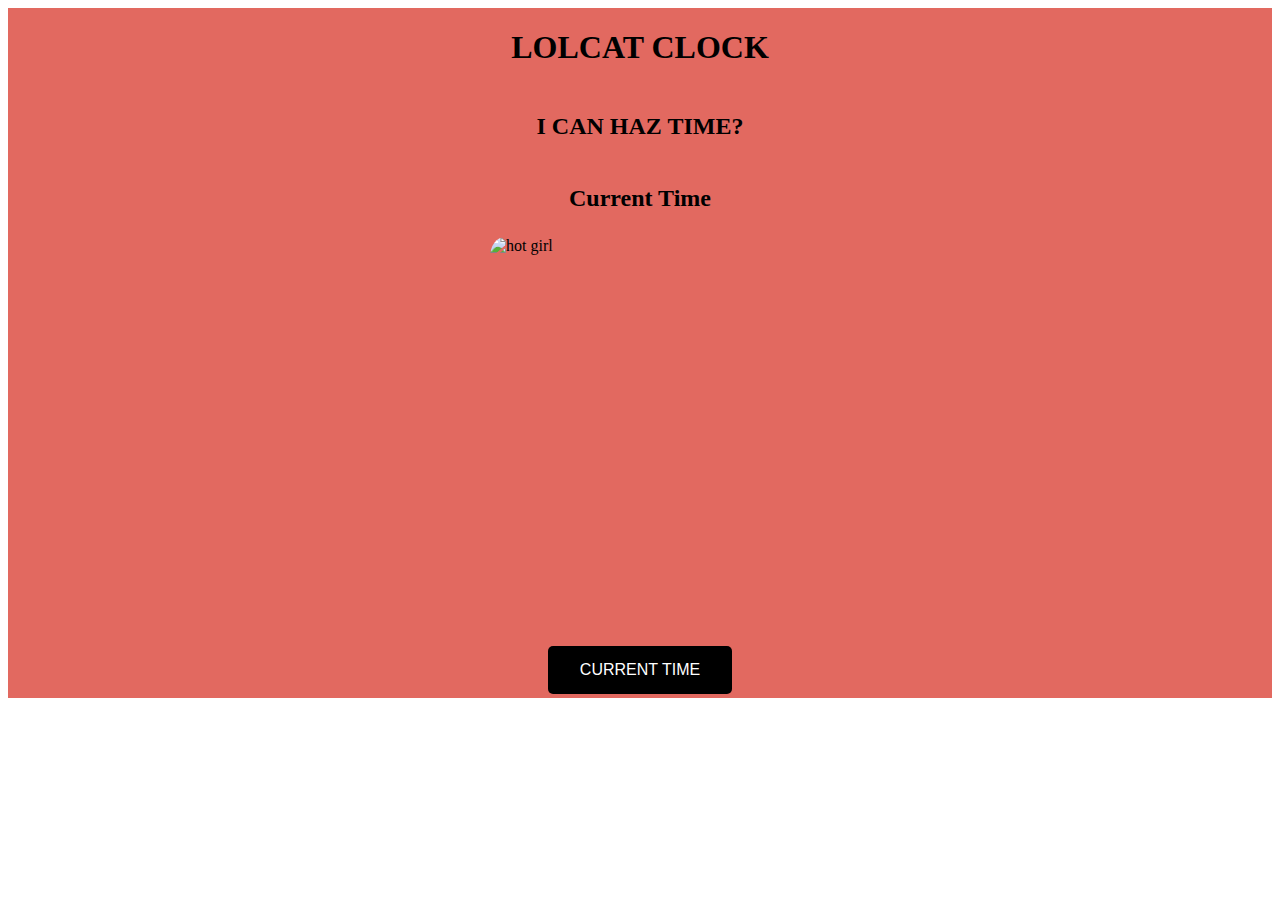
==== currentTime.html @ 01a1df7f "add current time" ====
<!DOCTYPE html>
<html lang="en">

<head>
    <meta charset="UTF-8">
    <meta http-equiv="X-UA-Compatible" content="IE=edge">
    <meta name="viewport" content="width=device-width, initial-scale=1.0">
    <title>CLOCK</title>
</head>
<style>
    .container {
        background-color: #E26960;
        display: flex;
        align-items: center;
        flex-direction: column;
        gap: 5px;
        color: black;
        font-size: 1rem;
    }

    img {
        width: 300px;
        height: 400px;
        border-radius: 5%;
    }

    button {
        background-color: black;
        border: none;
        border-radius: 5px;
        color: white;
        padding: 15px 32px;
        text-align: center;
        text-decoration: none;
        display: inline-block;
        font-size: 16px;
        margin: 4px 2px;
        cursor: pointer;
    }
</style>

<body>
    <div class="container">
        <h1>LOLCAT CLOCK</h1>
        <h2>I CAN HAZ TIME?</h2>
        <h2 id="current-time">Current Time</h2>
        <img src="https://s1.media.ngoisao.vn/resize_580/news/2021/07/31/le-phuong-anh-ngosaovn-2-ngoisaovn-w1536-h2048.jpg"
            alt="hot girl">
        <button>CURRENT TIME</button>
    </div>
</body>

<script>
    const textDate = document.querySelector('#current-time');
    const button = document.querySelector('button');
    button.addEventListener('click', () => {
        const time = new Date();
        const year = time.getFullYear();
        const month = time.getMonth();
        const date = time.getDate();
        const hour = time.getHours();
        const minutes = time.getMinutes();
        const seconds = time.getSeconds();

        const currentDate = `${year}/${month + 1}/${date}`;
        const currentTime = `${hour}:${minutes}:${seconds}`;
        
        textDate.innerText = `
                            ${currentDate}
                            ${currentTime}                    
        `;



    })
</script>

</html>
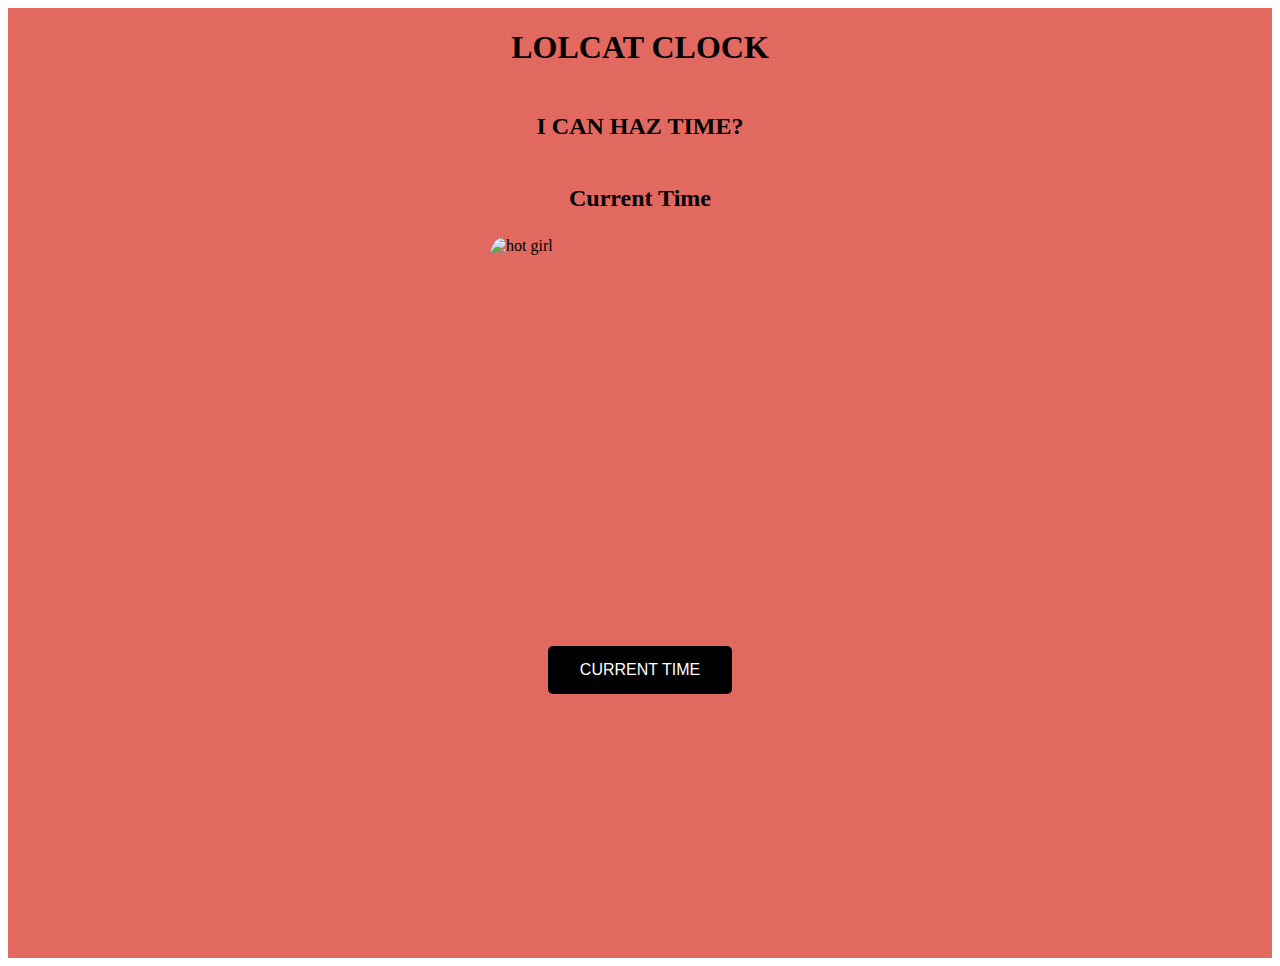
==== commit ea1adbd0: "add todo list & calculator" ====
--- a/currentTime.html
+++ b/currentTime.html
@@ -9,6 +9,7 @@
 </head>
 <style>
     .container {
+        height: 950px;
         background-color: #E26960;
         display: flex;
         align-items: center;
@@ -53,7 +54,8 @@
 <script>
     const textDate = document.querySelector('#current-time');
     const button = document.querySelector('button');
-    button.addEventListener('click', () => {
+
+    setInterval(() => {
         const time = new Date();
         const year = time.getFullYear();
         const month = time.getMonth();
@@ -61,18 +63,14 @@
         const hour = time.getHours();
         const minutes = time.getMinutes();
         const seconds = time.getSeconds();
-
         const currentDate = `${year}/${month + 1}/${date}`;
         const currentTime = `${hour}:${minutes}:${seconds}`;
-        
         textDate.innerText = `
                             ${currentDate}
                             ${currentTime}                    
         `;
+    }, 1000);
 
-
-
-    })
 </script>
 
 </html>